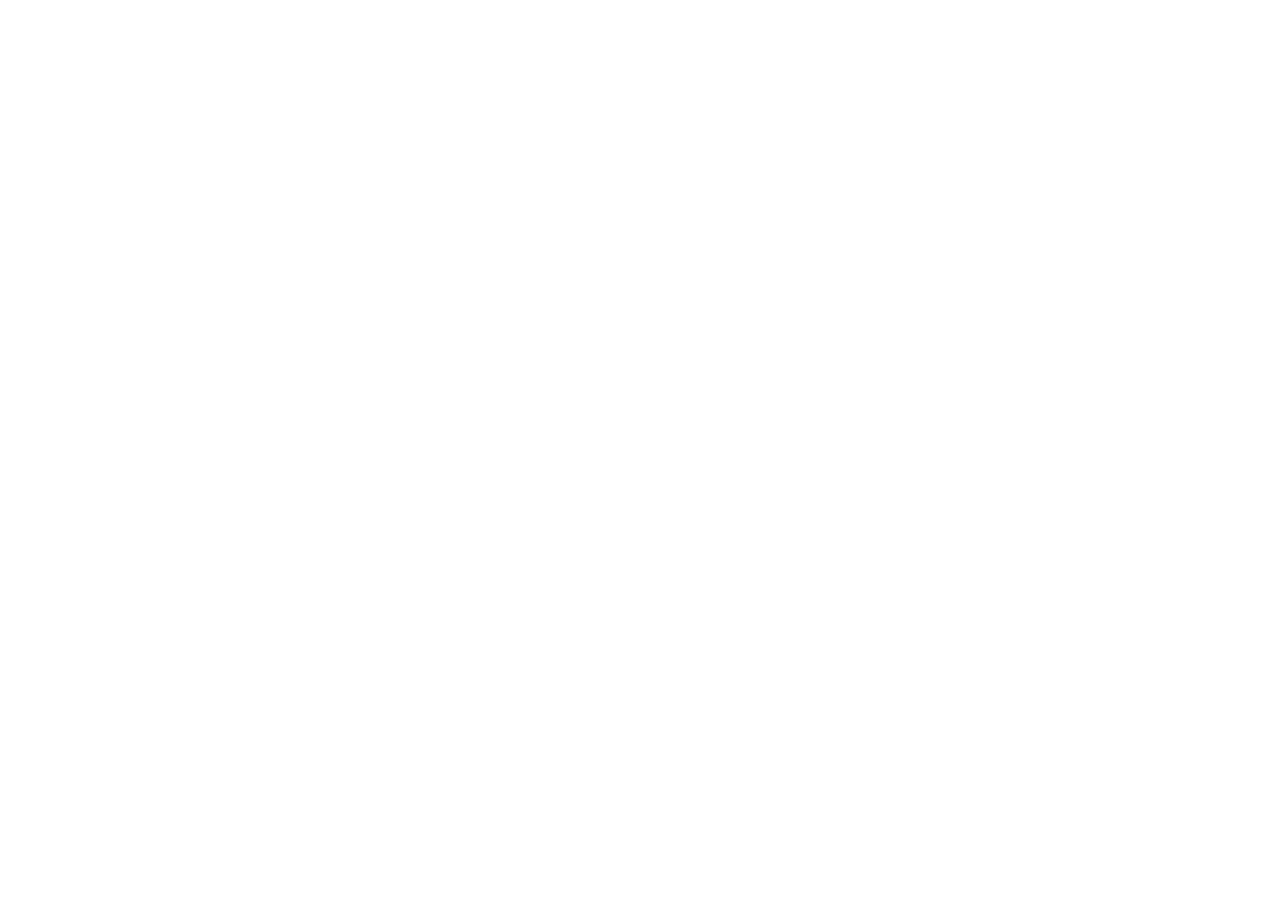
==== criando em JavaScript/divisorias.html @ 10aca26b "feito divisorias em css e html" ====
<!DOCTYPE html>
<html lang="en">
<head>
    <meta charset="UTF-8">
    <meta name="viewport" content="width=device-width, initial-scale=1.0">
    <title>Criando divisórias em JScript</title>
</head>
<body>


    <!DOCTYPE html>
<html lang="pt-br">
<head>
    <meta charset="UTF-8">
    <meta name="viewport" content="width=device-width, initial-scale=1.0">
    <title>Criando Tela com Divisórias em CSS</title>
    <link rel="stylesheet" href="style.css">

</head>
<body>
   
  
        
    <div class="top-left"></div>
    <div class="bottom-left"></div>
   

   
        <div class="top-right"></div>
        <div class="mid-right"></div>
        <div class="bottom-right"></div>

        <div class="center-top"></div>
        <div class="bottom-center"></div>


        <div class="full-width"></div>
    <script src="script.js"></script>
</body>
</html>
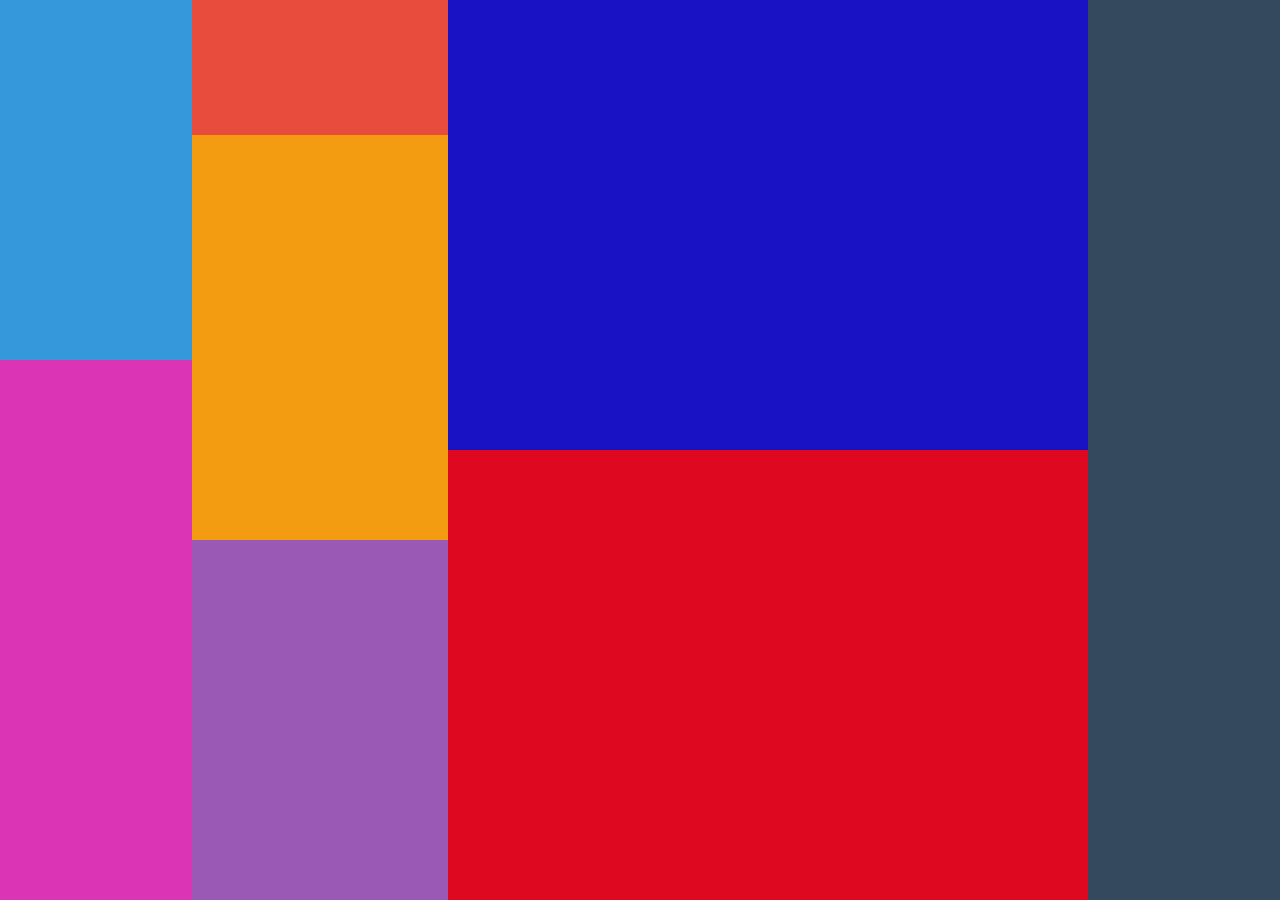
==== commit f2211440: "terminei divisorias em js" ====
--- a/criando em JavaScript/divisorias.html
+++ b/criando em JavaScript/divisorias.html
@@ -13,18 +13,21 @@
 <head>
     <meta charset="UTF-8">
     <meta name="viewport" content="width=device-width, initial-scale=1.0">
-    <title>Criando Tela com Divisórias em CSS</title>
-    <link rel="stylesheet" href="style.css">
+    <title>Criando Tela com Divisórias em JavaScript</title>
+    <style>
+        body{
+            margin: 0;
+        }
+    </style>
 
 </head>
 <body>
    
   
-        
-    <div class="top-left"></div>
-    <div class="bottom-left"></div>
-   
-
+        <main>
+            
+        <div class="top-left" id="body"></div>
+        <div class="bottom-left"></div>
    
         <div class="top-right"></div>
         <div class="mid-right"></div>
@@ -35,6 +38,10 @@
 
 
         <div class="full-width"></div>
-    <script src="script.js"></script>
+
+ 
+
+        </main>
+       <script src="script.js"></script>
 </body>
 </html>